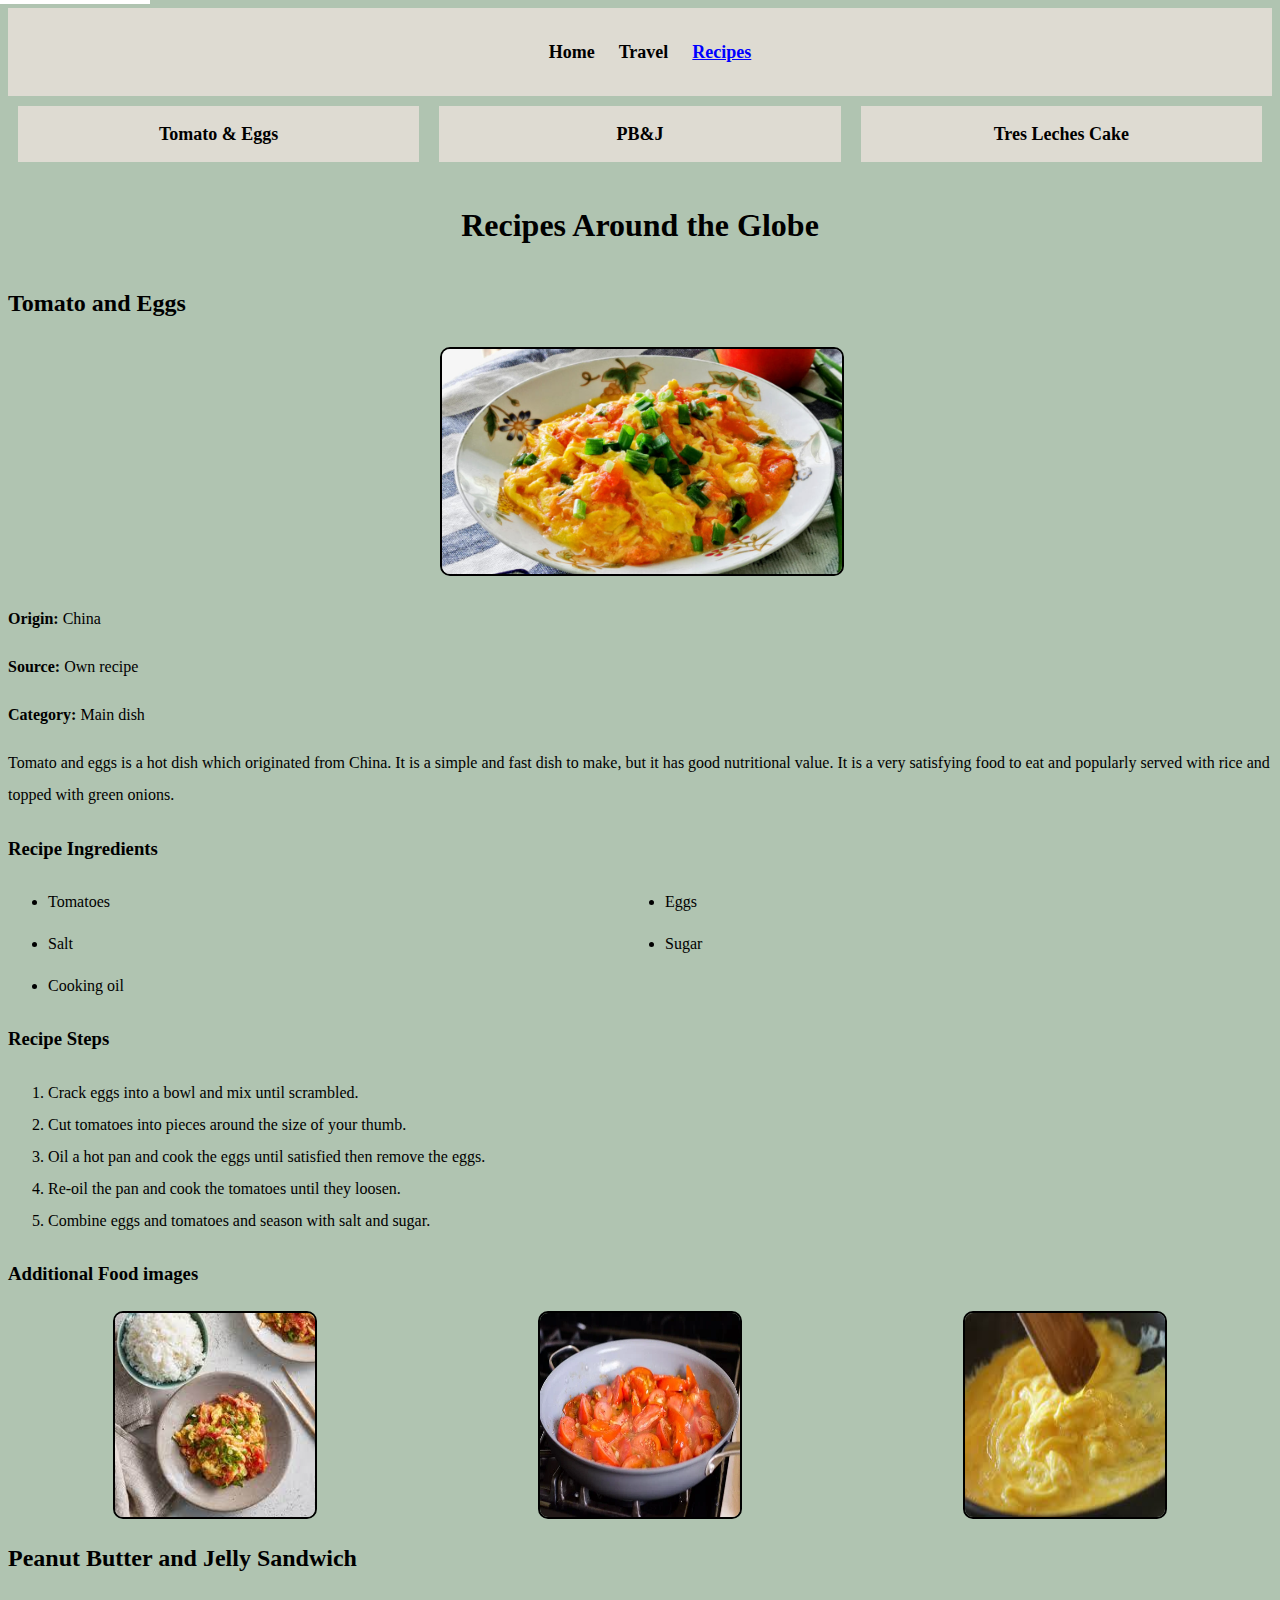
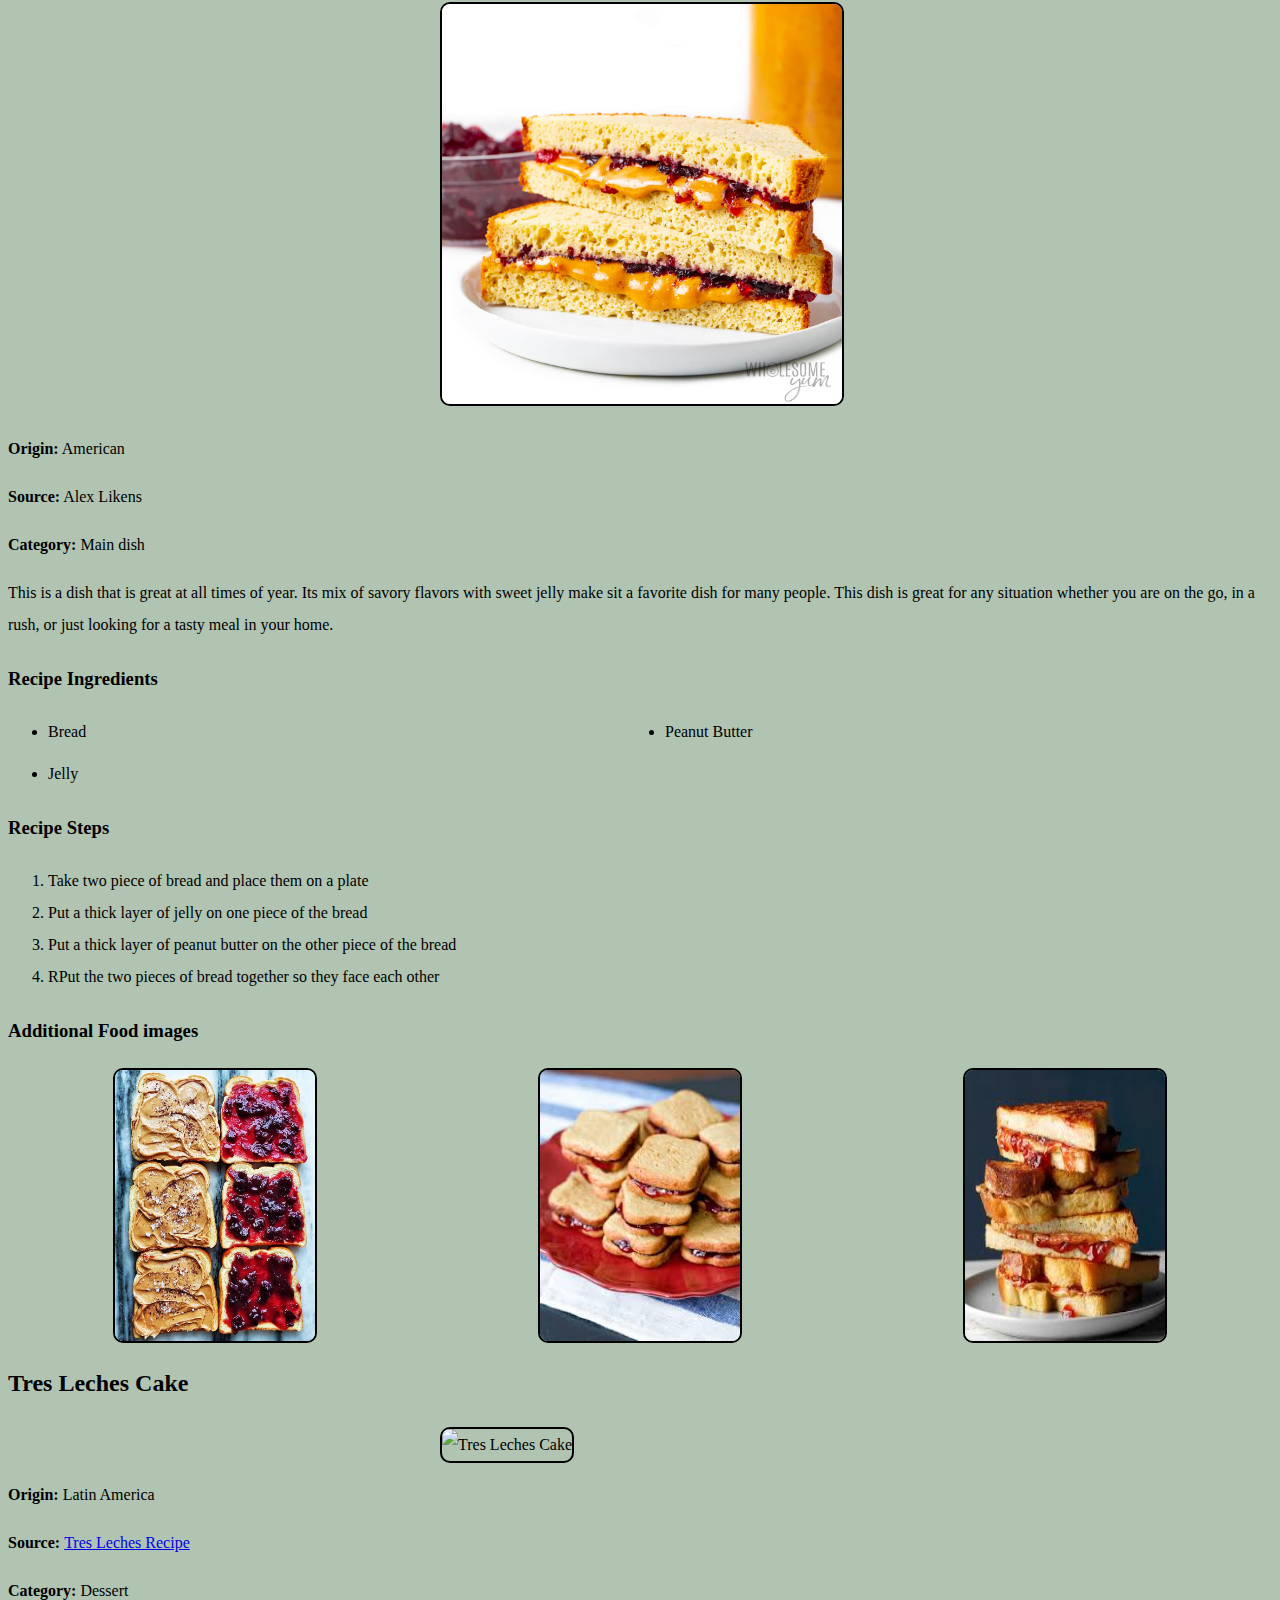
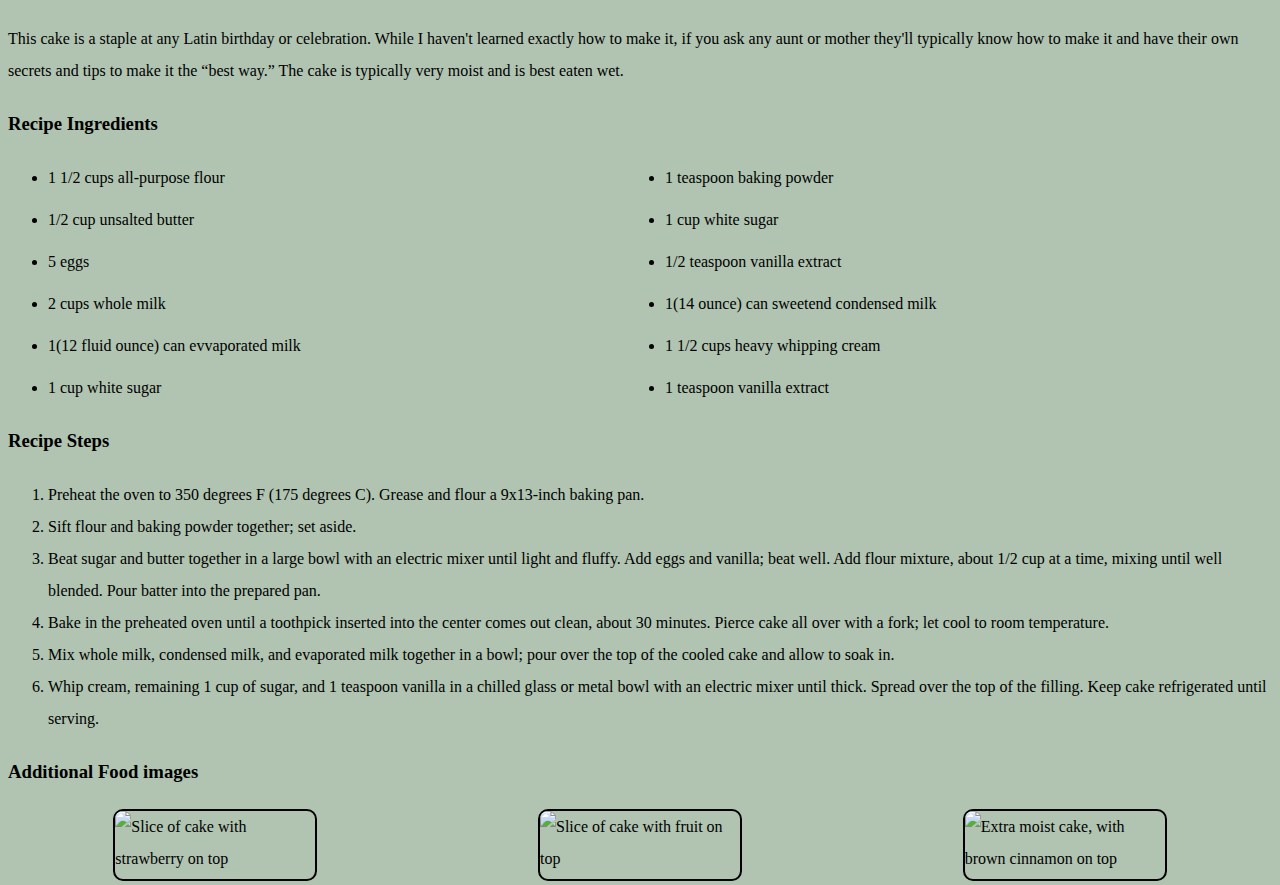
==== recipes.html @ d066bea0 "Add files via upload" ====
<!DOCTYPE html>
<html lang="en">

<head>
    <meta charset="UTF-8">
    <meta name="viewport" content="width=device-width, initial-scale=1.0">
    <link rel="stylesheet" type="text/css" href="css/reset.css">
    <link rel="stylesheet" type="text/css" href="css/style.css"> 
    <script src="js/lightbox.js"></script>
    <script src="js/topbutton.js"></script>
    <title>Tasty Recipes</title>
</head>

<body> 
    <div class="skip"><a href="">Skip to Main Content</a></div>

    <nav>
        <ul>
            <li><a href="index.html">Home</a></li>
            <li><a href="travel.html">Travel</a></li>
            <li><a href="recipes.html" class="current">Recipes</a></li>
        </ul>
    </nav>

    <a href="#top" class="back-to-top">Back to Top</a>

    <div class="button-container">
        <a class="scroll-button" href="#tomato">Tomato & Eggs</a>
        <a class="scroll-button" href="#pbj">PB&J</a>
        <a class="scroll-button" href="#cake">Tres Leches Cake</a>
    </div>

  

    <!-- Aarushi Singh -->
    <main  id = "main">  
        <header><h1>Recipes Around the Globe</h1></header>
        <div>
            <h2 id="tomato">Tomato and Eggs</h2>

            <div class="recipe-main"> 
                <img src="images/recipes/tomato-egg-main-image.jpeg" alt="" width="400">
            </div>
            
            <p><b>Origin:</b> China</p>
            <p><b>Source:</b> Own recipe</p>
            <p><b>Category:</b> Main dish</p>

            <p>
            Tomato and eggs is a hot dish which originated from China. It is a simple and fast dish to
            make, but it has good nutritional value. It is a very satisfying food to eat and popularly
            served with rice and topped with green onions.
            </p>

            <h3>Recipe Ingredients</h3>
            <div class="recipe-ing">
                <ul>
                    <li>Tomatoes</li>
                    <li>Eggs</li>
                    <li>Salt</li>
                    <li>Sugar</li>
                    <li>Cooking oil</li>
                </ul>
            </div>
            

            <h3>Recipe Steps</h3>
            <ol>
            <li>Crack eggs into a bowl and mix until scrambled.</li>
            <li>Cut tomatoes into pieces around the size of your thumb.</li>
            <li>Oil a hot pan and cook the eggs until satisfied then remove the eggs.</li>
            <li>Re-oil the pan and cook the tomatoes until they loosen.</li>
            <li>Combine eggs and tomatoes and season with salt and sugar.</li>
            </ol>

            <h3>Additional Food images</h3>
            <div class="recipe_images" id="tomato">
                <img src="images/recipes/tomato-egg-side1.jpeg" alt="Tomato and eggs served with rice."
                width="200">
                <img src="images/recipes/tomatoes-cooking.webp" alt="Tomatoes cooking in a pan."
                width="200">
                <img src="images/recipes/scramble-eggs.jpeg" alt="Scrambled eggs cooking in a pan."
                width="200"> 
            </div>
            

            <!--Eric Xu-->
        </div>

        <div>
            <h2 id="pbj">Peanut Butter and Jelly Sandwich</h2>

            <div class="recipe-main">
                <img src="images/recipes/peanut-butter-and-jelly-sandwich.jpg" width="400" alt="Primary image of food">
            </div>

            <p><b>Origin:</b> American</p>
            <p><b>Source:</b> Alex Likens</p>
            <p><b>Category:</b> Main dish</p>

            <p>This is a dish that is great at all times of year. Its mix of savory flavors with sweet 
                jelly make sit a favorite dish for many people. This dish is great for any situation whether 
                you are on the go, in a rush, or just looking for a tasty meal in your home.</p>
            
            <h3>Recipe Ingredients </h3>
            <div class="recipe-ing">
                <ul>
                    <li>Bread</li>
                    <li>Peanut Butter</li>
                    <li>Jelly</li>
                </ul>
            </div>
            

            <h3>Recipe Steps</h3>
            <ol>
                <li>Take two piece of bread and place them on a plate</li>
                <li>Put a thick layer of jelly on one piece of the bread</li>
                <li>Put a thick layer of peanut butter on the other piece of the bread</li>
                <li>RPut the two pieces of bread together so they face each other</li>
            </ol>

            <h3>Additional Food images</h3>
            <div class="recipe_images">
                <img src="images/recipes/pbj2.jpg" width="200" alt="Peanut Butter and Jelly in the process of being make">
                <img src="images/recipes/pbj3.jpg" width="200" alt="PBJ finished product 1">
                <img src="images/recipes/pbj4.jpg" width="200" alt="PBJ finished product 2 ">
            </div>
            <!-- Alexander Likens -->
        </div>

        <div>
            <h2 id="cake">Tres Leches Cake</h2>
            
            <div class="recipe-main">
                <img src="https://www.theplazarestaurant.com/wp-content/uploads/2019/07/tres-leches-cake-66-200x300.jpg" width = "400" alt="Tres Leches Cake">
            </div>
            
            <p><b>Origin:</b> Latin America</p>
            <p><b>Source:</b> <a href ="https://www.allrecipes.com/recipe/7399/tres-leches-milk-cake/">Tres Leches Recipe</a></p>
            <p><b>Category:</b> Dessert</p>
            

            <p>This cake is a staple at any Latin birthday or celebration. While I haven't learned exactly 
                how to make it, if you ask any aunt or mother they'll typically know how to make it and 
                have their own secrets and tips to make it the “best way.” The cake is typically very moist
                and is best eaten wet.</p>
            
            <h3>Recipe Ingredients</h3>
            <div class="recipe-ing"> 
                <ul>
                    <li>1 1/2 cups all-purpose flour</li>
                    <li>1 teaspoon baking powder</li>
                    <li>1/2 cup unsalted butter</li>
                    <li>1 cup white sugar</li>
                    <li>5 eggs</li>
                    <li>1/2 teaspoon vanilla extract</li>
                    <li>2 cups whole milk</li>
                    <li>1(14 ounce) can sweetend condensed milk</li>
                    <li>1(12 fluid ounce) can evvaporated milk</li>
                    <li>1 1/2 cups heavy whipping cream</li>
                    <li>1 cup white sugar</li>
                    <li>1 teaspoon vanilla extract</li>
                </ul>
            </div>
           
    
            <h3>Recipe Steps</h3> 
            <ol>
                <li>Preheat the oven to 350 degrees F (175 degrees C). 
                    Grease and flour a 9x13-inch baking pan.</li>
                <li>Sift flour and baking powder together; set aside.</li>
                <li>Beat sugar and butter together in a large bowl with an electric mixer until light and fluffy. Add eggs and vanilla; beat well. Add flour mixture, 
                    about 1/2 cup at a time, mixing until well blended. Pour batter into the prepared pan.</li>
                <li>Bake in the preheated oven until a toothpick inserted into the center comes out clean, about 30 minutes.
                    Pierce cake all over with a fork; let cool to room temperature.</li>
                <li>Mix whole milk, condensed milk, and evaporated milk together in a bowl; 
                    pour over the top of the cooled cake and allow to soak in.</li> 
                <li>Whip cream, remaining 1 cup of sugar, and 1 teaspoon vanilla in a chilled glass or metal bowl with an electric mixer until thick. Spread over the top of the filling. 
                    Keep cake refrigerated until serving.</li>
            </ol>
    
            <h3>Additional Food images</h3>
            <div class="recipe_images">
                <img src="https://www.196flavors.com/wp-content/uploads/2013/01/tres-leches-cake-FP2.jpg" width = "200" alt="Slice of cake with strawberry on top">
                <img src="https://encrypted-tbn0.gstatic.com/images?q=tbn:ANd9GcRpmG69UhbyStQFwuzJ3XPUB60WUZeDjj9D4l8SPoukMstMoB36o1zmYdwrQ3xAZ8RPa4M&usqp=CAU" width = "200" alt="Slice of cake with fruit on top">
                <img src="https://encrypted-tbn0.gstatic.com/images?q=tbn:ANd9GcQKcp69Ep9IHzRffbGNRVEcknVMztm2FOwpOR3-oDGP8C2MjvZ-G0qBiNs-HffODL62Pso&usqp=CAU" width = "200" alt="Extra moist cake, with brown cinnamon on top">
            </div>
            
            <!-- Marcelo Lopez -->
        </div>
    </main>

</body>
</html>
---- css/style.css ----
html {
    scroll-behavior: smooth;
} 

.skip a{
    background: white;
    left: 0;
    padding: 6px;
    -webkit-transition: top 1s ease-out;
    transition: top 1s ease-out;
    z-index: 1;
}
  
.skip a {
    position: absolute;
    top: -40px;
}
  
.skip a:focus { 
    top: 20px;
}

nav li {
    display:inline;
    padding-right:20px;
}

nav {
    background-color: #DEDBD2;
    padding: 10px 0; 
    text-align: center;
}
  
nav a {
    color: black;
    font-size: large;
    font-weight: bold;
    text-decoration: none; 
}

nav a:hover, nav a:focus {
    color: blue;
    text-decoration: underline;
}

nav a.current {
    color: blue;
    text-decoration: underline; 
}

body {
    background-color: #B0C4B1;
    line-height: 2;
}

header {
    text-align: center;
}

.container {
    display: grid;
    /* grid-template-columns: 1fr 5fr 1fr; 
    gap: 15px; */
}

/* .container div:first-child {
    grid-column: 1/-1;
    min-height: 500px;
    background-image: url("../images/travel/iceland.gif");
    background-repeat: no-repeat;
    background-attachment: fixed; 
    background-size: cover;
    background-position: center;
} */

.text-block {
    align-self: center;
    max-height: 250px;
    overflow: scroll;
}

.recipe_images {
    display: grid;
    grid-template-columns: 1fr 1fr 1fr;
    grid-gap: 10px;
    width: 100%;
    overflow: visible;
}

.recipe_images img {
    max-width: 100%; /* Ensure images don't exceed the width of their container */
    height: 100%;
    border: 2px solid #000;
    border-radius: 10px;
}

.recipe-main {
    display: grid;
    grid-column: 1/-1;
    grid-gap: 10px;
}

.recipe-main img {
    max-width: 100%;
    height: auto;
    border: 2px solid #000;
    border-radius: 10px;
    animation-duration: 7s;
    animation-name: fadein;
    animation-fill-mode: forwards;
}


.recipe-ing ul{
    display: grid;
    grid-template-columns: repeat(2, 1fr);
    gap: 10px;
    align-content: center;

}

.travel-main {
    display: grid;
    grid-column: 1/-1;
    grid-row-gap: 20px;
}

.travel-main img {
    max-width: 100%; /* Ensure images don't exceed the width of their container */
    height: 100%;
    border: 2px solid #000;
    border-radius: 10px;
    animation-duration: 3s;
    animation-name: slidein;
}

@keyframes slidein {
    from {
      margin-left: 100%;
    }
  
    to {
      margin-left: 0%;
    }
  }

.travel-gallery {
    display: grid;
    grid-template-columns: repeat(1, 1fr);
    width: 100%;
    overflow: visible;
} 

.travel-gallery img {
    max-width: 100%;
    height: auto;
    border: 2px solid #000;
    border-radius: 10px;
} 
.travel-gallery figcaption {
    text-align: center;
    z-index: 1;
    
}

.pet-main {
    display: grid;
    grid-column: 1/-1;
    grid-row-gap: 20px;
}

.pet-main img {
    max-width: 100%; /* Ensure images don't exceed the width of their container */
    height: 100%;
    border: 2px solid #000;
    border-radius: 10px;
    animation-duration: 7s;
    animation-name: fadein;
    animation-fill-mode: forwards;
}

.pet-gallery {
    display: grid;
    grid-template-columns: repeat(2, 1fr); 
    grid-gap: 10px;
    width: 100%;
    overflow: visible;
} 

.pet-gallery img {
    max-width: 100%;
    height: 100%;
    border: 2px solid #000;
    border-radius: 10px;
} 

.pet-list ul {
    display: grid;
    grid-template-columns: 1fr 1fr 1fr;
    gap: 10px;
}

@keyframes fadein {
    from {
      opacity: 0; /* Start with 0 opacity (invisible) */
    }
    to {
      opacity: 1; /* End with full opacity (visible) */
    }
}

@media screen and (prefers-reduced-motion: reduce){
    html{
        scroll-behavior: auto; /* Removes scroll animation */
    }
  
    .skip a{
      -webkit-transition: none; /* sets to default setting */
      transition: none;        /* sets to default setting */
     }
  
    /*Turn off parallax*/
    header{
      background-attachment: initial;
    }

    img[src$=".gif"] {
        display: none;
    }
    .pet-main img {
        animation: none;
    }
    .recipe-main img {
        animation: none;
    }
    .travel-main img {
        animation: none;
    }
}

@media only screen and (min-width: 768px)  {
    .recipe-main {
        display: block;
        width: 400px;
        margin: auto;
    }
    
    .travel-main {
        display: block;
        width: 400px;
        margin: auto;
    }

    .pet-main {
        display: block;
        width: 400px;
        margin: auto;
    }
    
    .pet-gallery {
        display: grid;
        grid-template-columns: 1fr 1fr 1fr 1fr; 
        grid-gap: 10px;
        width: 100%;
        max-height: 50%;
        overflow: visible;
    } 
    .recipe_images img {
        max-width: 100%; /* Ensure images don't exceed the width of their container */
        height: 100%;
        border: 2px solid #000;
        border-radius: 10px;
        margin: auto;
    }

    .travel-gallery {
        display: block;
        max-width: 100%;
        overflow: hidden;
        position: relative;
      }

    .scroll-button {
        display: block;
        grid-gap: 10px;
        width: 100%;
        text-align: center;
        padding: 10px;
        margin: 10px;
        background-color: #DEDBD2;
        color: black;
        font-size: large;
        font-weight: bold;
        text-decoration: none; 
    }

    .button-container {
        display: flex;
        justify-content: space-around; /* Adjust this for the desired spacing */
    }

    /* lightbox.css */
    .lightbox {
        position: fixed;
        top: 0;
        left: 0;
        width: 100%;
        height:100%;
        background: rgba(0, 0, 0, 0.7);
        display: flex;
        justify-content: center;
        align-items: center;
        z-index: 9999;
        overflow: hidden;
    }

    .lightbox-content {
        position: relative;
        text-align: center;
    }

    .lightbox-content img {
        max-width: 80%; /* Limit the maximum width of the image to the width of the viewport */
        max-height: 100vh;
        border: 2px solid #000;
        border-radius: 10px;
    }

    .back-to-top {
        display: none; /* Initially hide the button */
        position: fixed;
        bottom: 20px;
        right: 20px;
        padding: 10px 20px;
        background-color: #DEDBD2;

        color: black;
        border: none;
        border-radius: 5px;
        cursor: pointer;
        text-decoration: none;
    }
    
    .back-to-top:hover {
        background-color: #0056b3;
        color: white;
    }
    


    /* .travel-gallery figure {
        display: none;
    }

    .travel-gallery img {
        width: 100%;
        height: auto;
        display: block;
      }

    .travel-gallery figure img {
        width: 100%;
        height: auto;
      }

    .travel-gallery figure {
        animation: slideshow 5s linear infinite;
    }

    @keyframes slideshow {
        0% {
          opacity: 0;
        }
        25% {
          opacity: 1;
        }
        75% {
          opacity: 1;
        }
        100% {
          opacity: 0;
        }
      }
     */
}
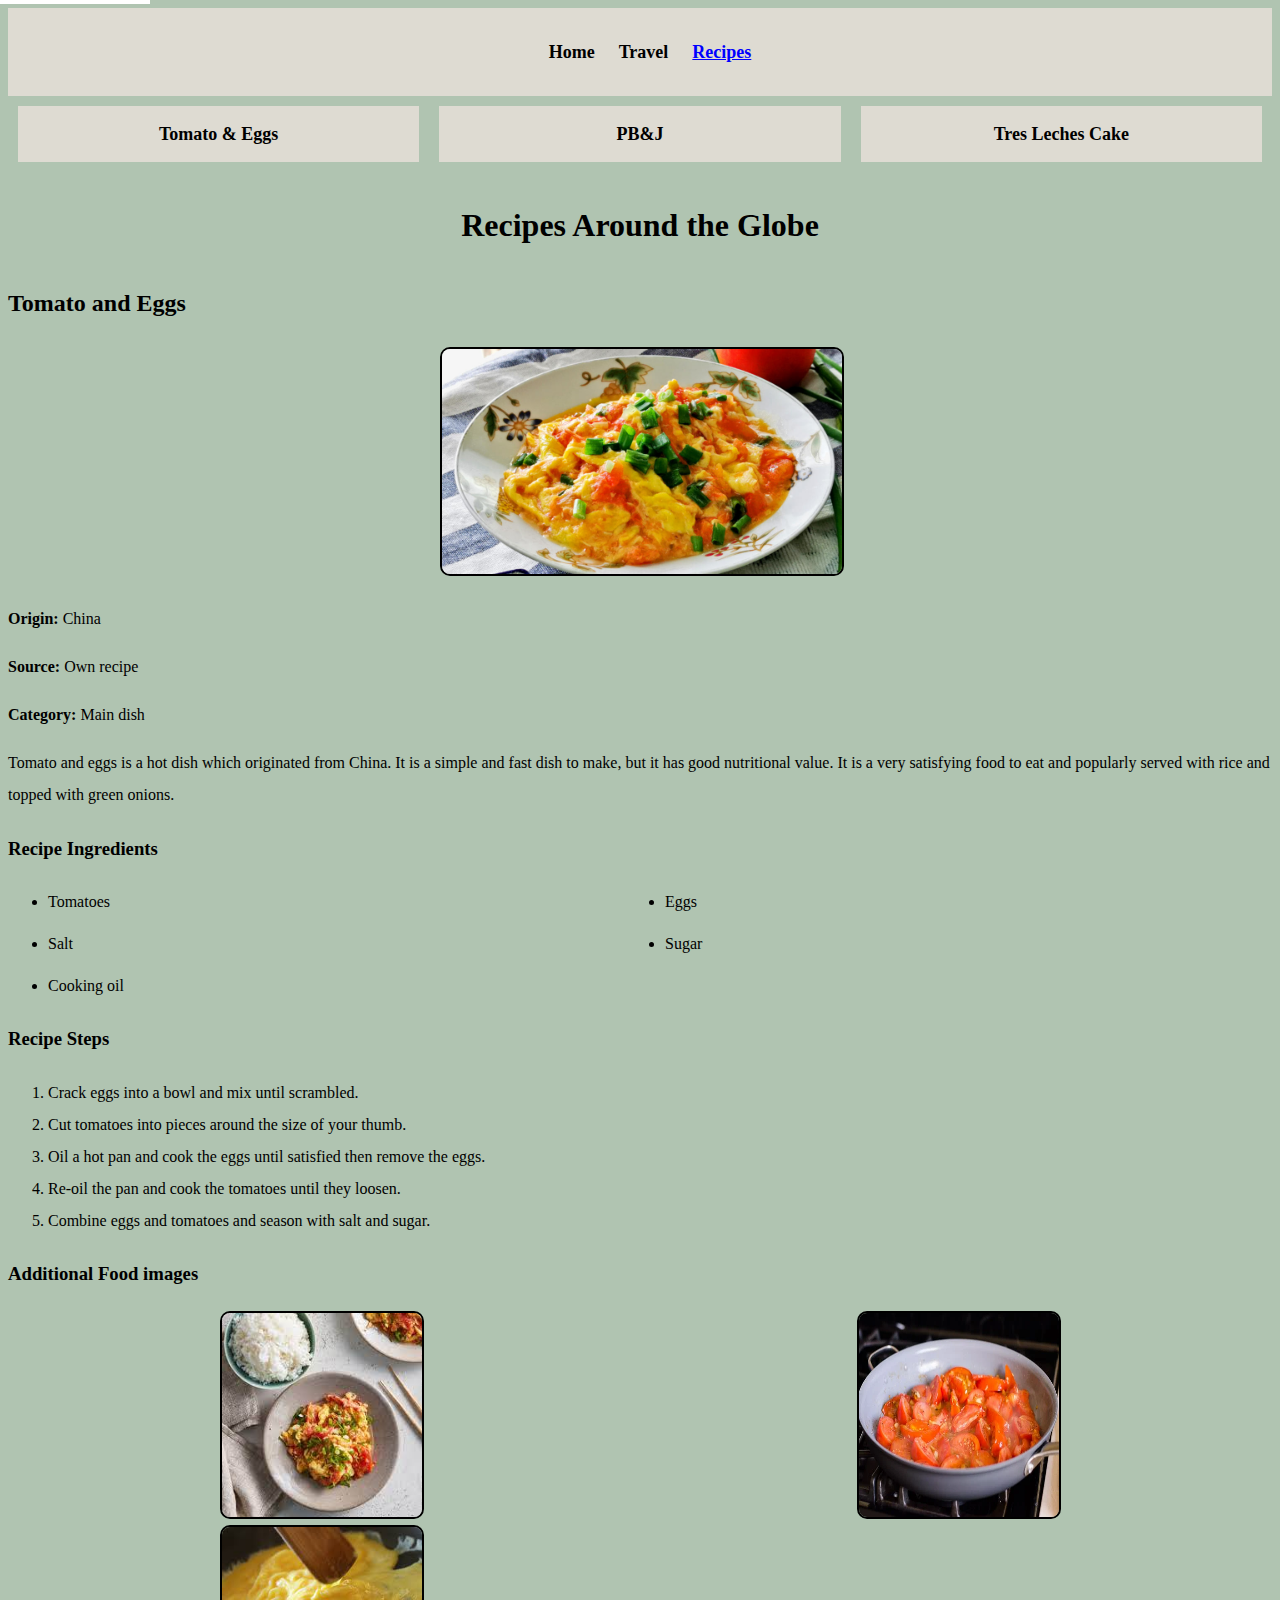
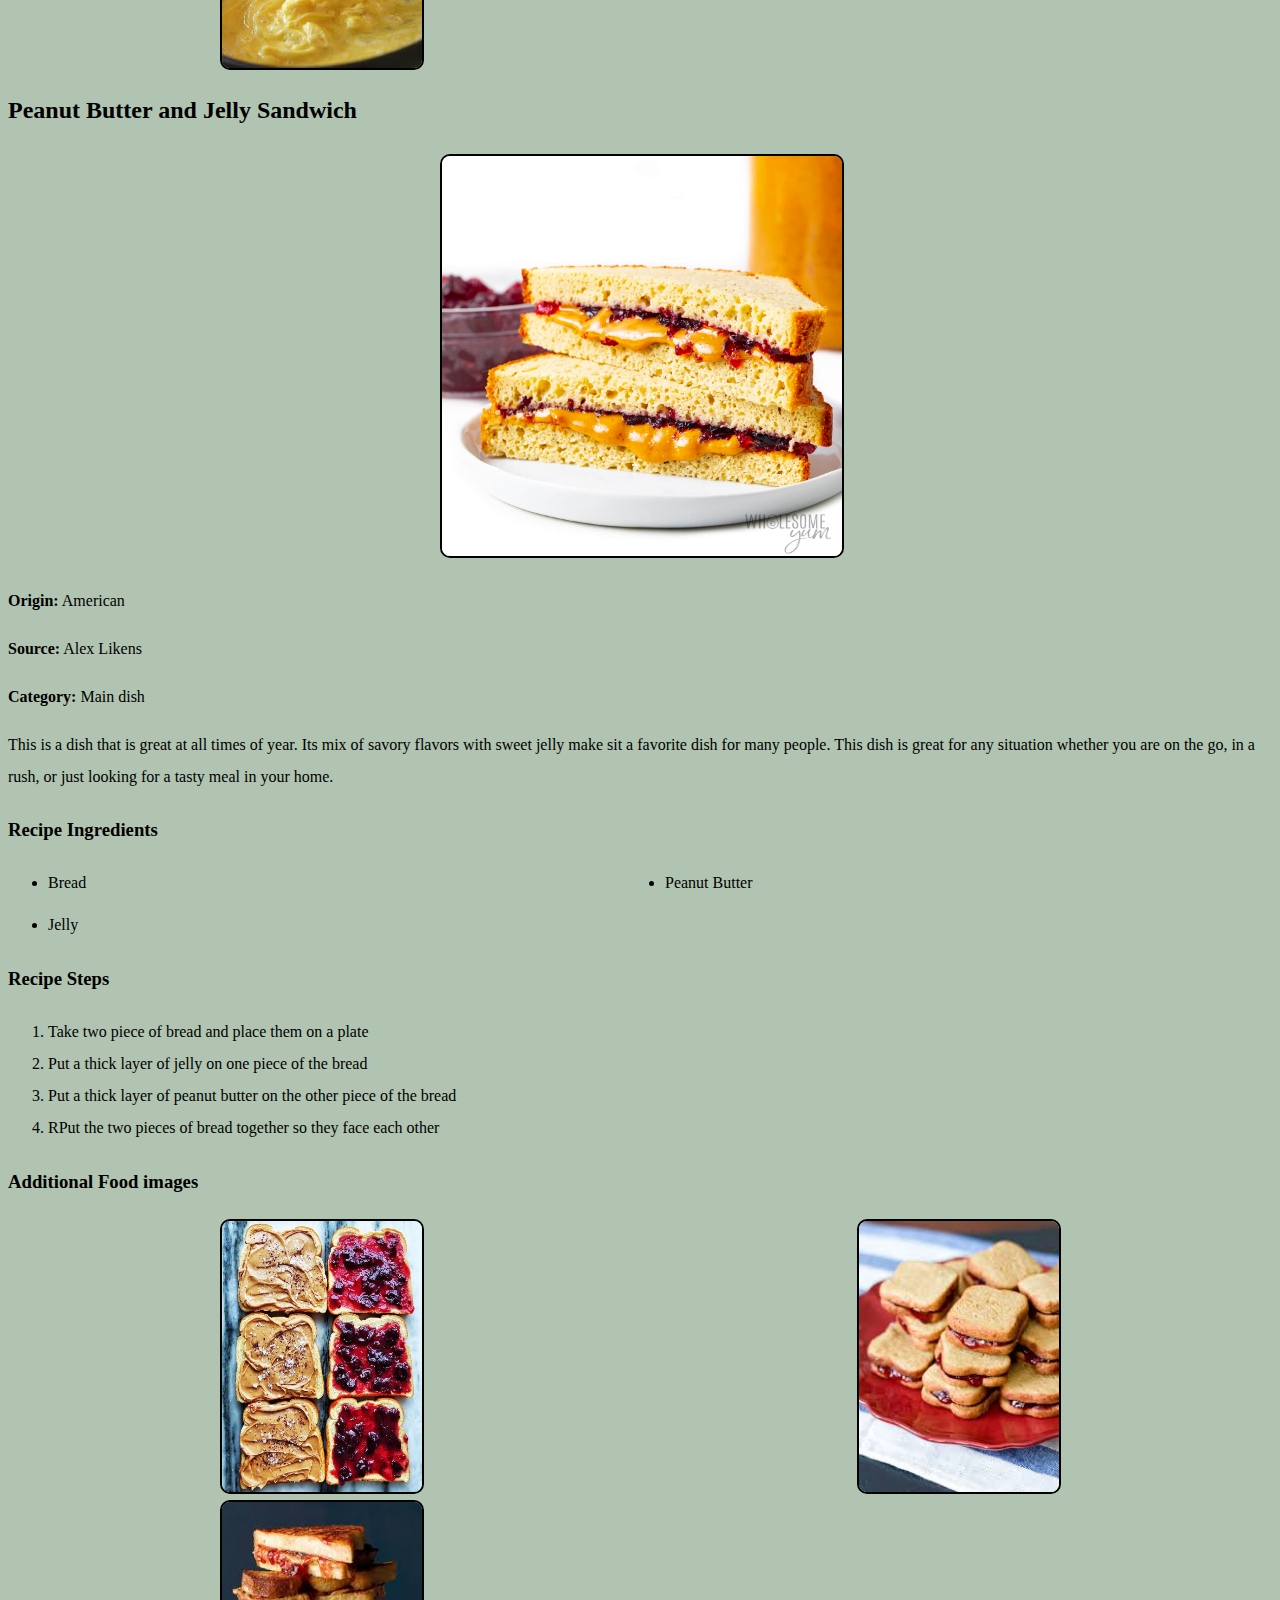
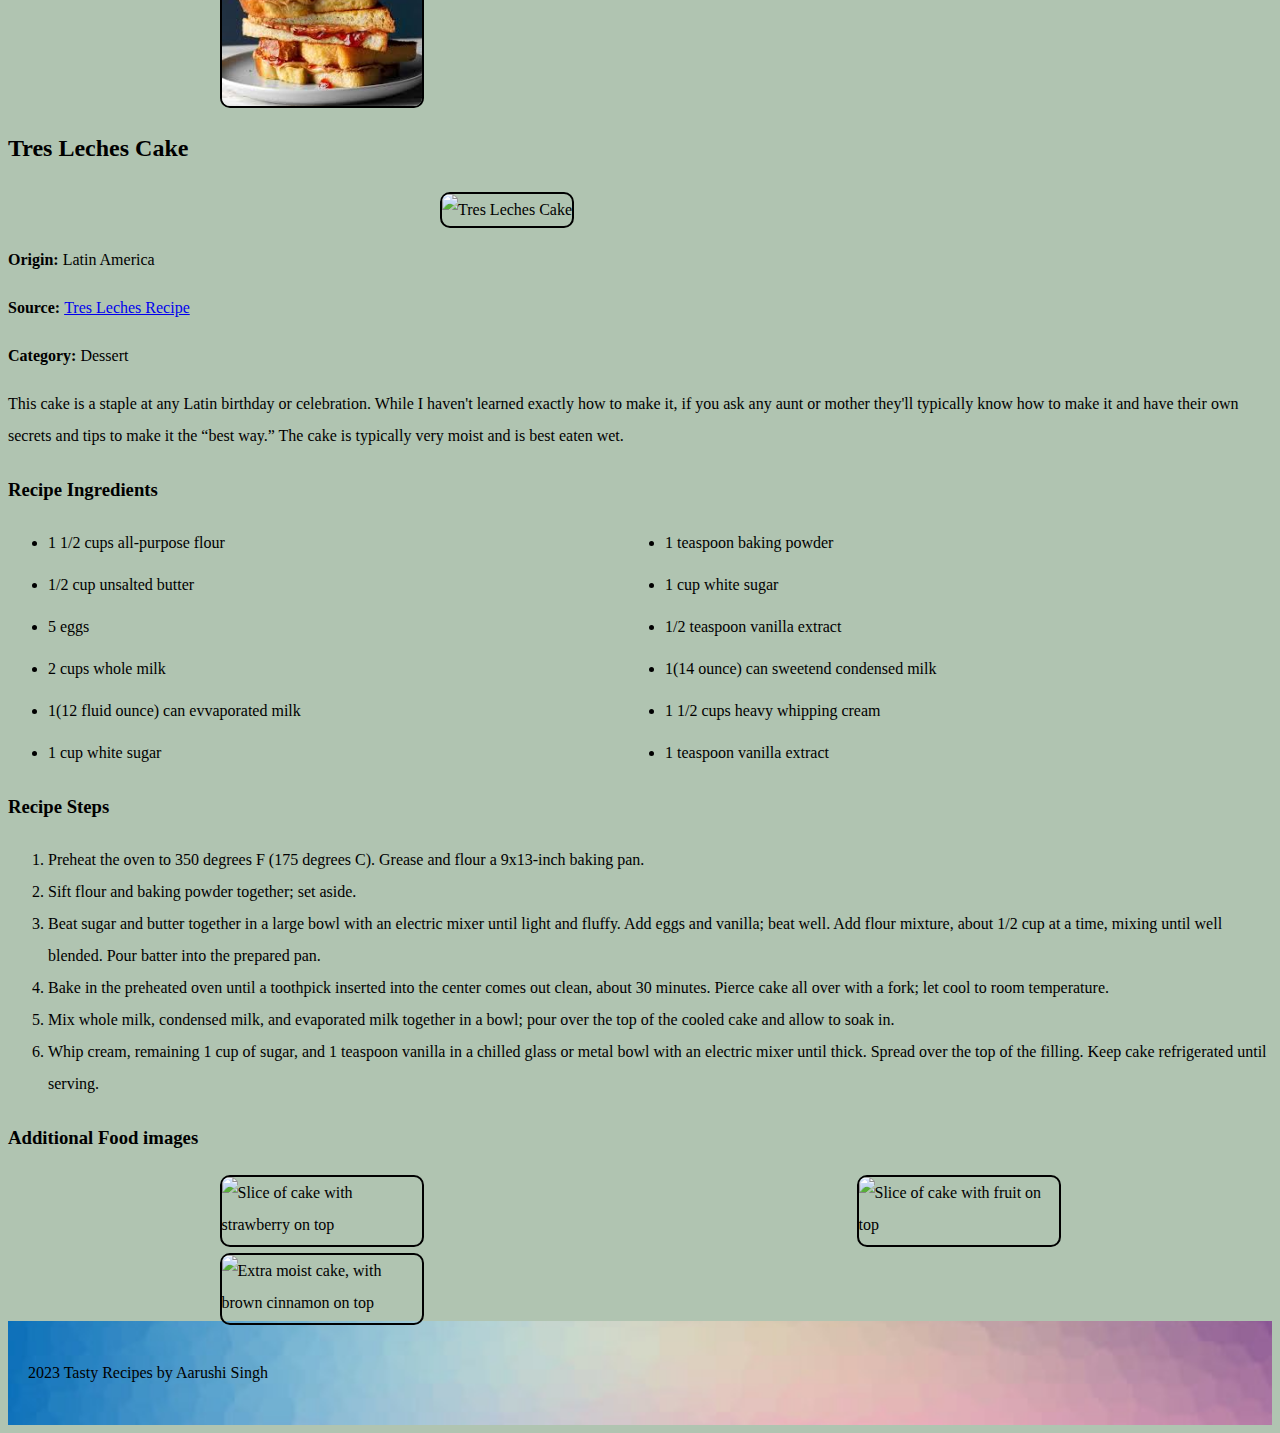
==== commit 9f6ae731: "Add files via upload" ====
--- a/recipes.html
+++ b/recipes.html
@@ -6,6 +6,7 @@
     <meta name="viewport" content="width=device-width, initial-scale=1.0">
     <link rel="stylesheet" type="text/css" href="css/reset.css">
     <link rel="stylesheet" type="text/css" href="css/style.css"> 
+    <link rel="icon" href="/images/leaf-icon.jpeg" type="image/jpeg">
     <script src="js/lightbox.js"></script>
     <script src="js/topbutton.js"></script>
     <title>Tasty Recipes</title>
@@ -192,4 +193,7 @@
     </main>
 
 </body>
+<footer>
+    <p> 2023 Tasty Recipes by Aarushi Singh</p>
+</footer>
 </html>--- a/css/style.css
+++ b/css/style.css
@@ -94,6 +94,11 @@
     border-radius: 10px;
 }
 
+.recipe_images img:hover {
+    transform: scale(1.1); /* Increase the size on hover */
+    transition: transform 0.3s ease; /* Add a smooth transition effect */
+}
+
 .recipe-main {
     display: grid;
     grid-column: 1/-1;
@@ -133,6 +138,7 @@
     animation-duration: 3s;
     animation-name: slidein;
 }
+
 
 @keyframes slidein {
     from {
@@ -157,12 +163,20 @@
     border: 2px solid #000;
     border-radius: 10px;
 } 
+
+.travel-gallery img:hover {
+    transform: scale(1.1); /* Increase the size on hover */
+    transition: transform 0.3s ease;
+}
+
 .travel-gallery figcaption {
     text-align: center;
     z-index: 1;
     
 }
-
+p {
+    font-family: 'Merriweather', serif;  
+}
 .pet-main {
     display: grid;
     grid-column: 1/-1;
@@ -194,10 +208,23 @@
     border-radius: 10px;
 } 
 
+.pet-gallery img:hover {
+    transform: scale(1.1); 
+    transition: transform 0.3s ease; 
+}
+
 .pet-list ul {
     display: grid;
     grid-template-columns: 1fr 1fr 1fr;
     gap: 10px;
+}
+
+footer {
+    background-image: url('../images/footer.jpeg');
+    background-size: cover;
+    background-position: center center;
+    color: black;
+    padding: 20px;
 }
 
 @keyframes fadein {
@@ -210,6 +237,11 @@
 }
 
 @media screen and (prefers-reduced-motion: reduce){
+    * {
+        animation: none !important;
+        transition: none !important;
+    }
+
     html{
         scroll-behavior: auto; /* Removes scroll animation */
     }
@@ -221,6 +253,7 @@
   
     /*Turn off parallax*/
     header{
+        
       background-attachment: initial;
     }
 
@@ -382,4 +415,11 @@
         }
       }
      */
-}+}
+@media only screen and (min-width: 1000px)  {
+    .recipe_images,
+    .travel-gallery,
+    .pet-gallery {
+        grid-template-columns: repeat(2, 1fr);
+    }
+}
